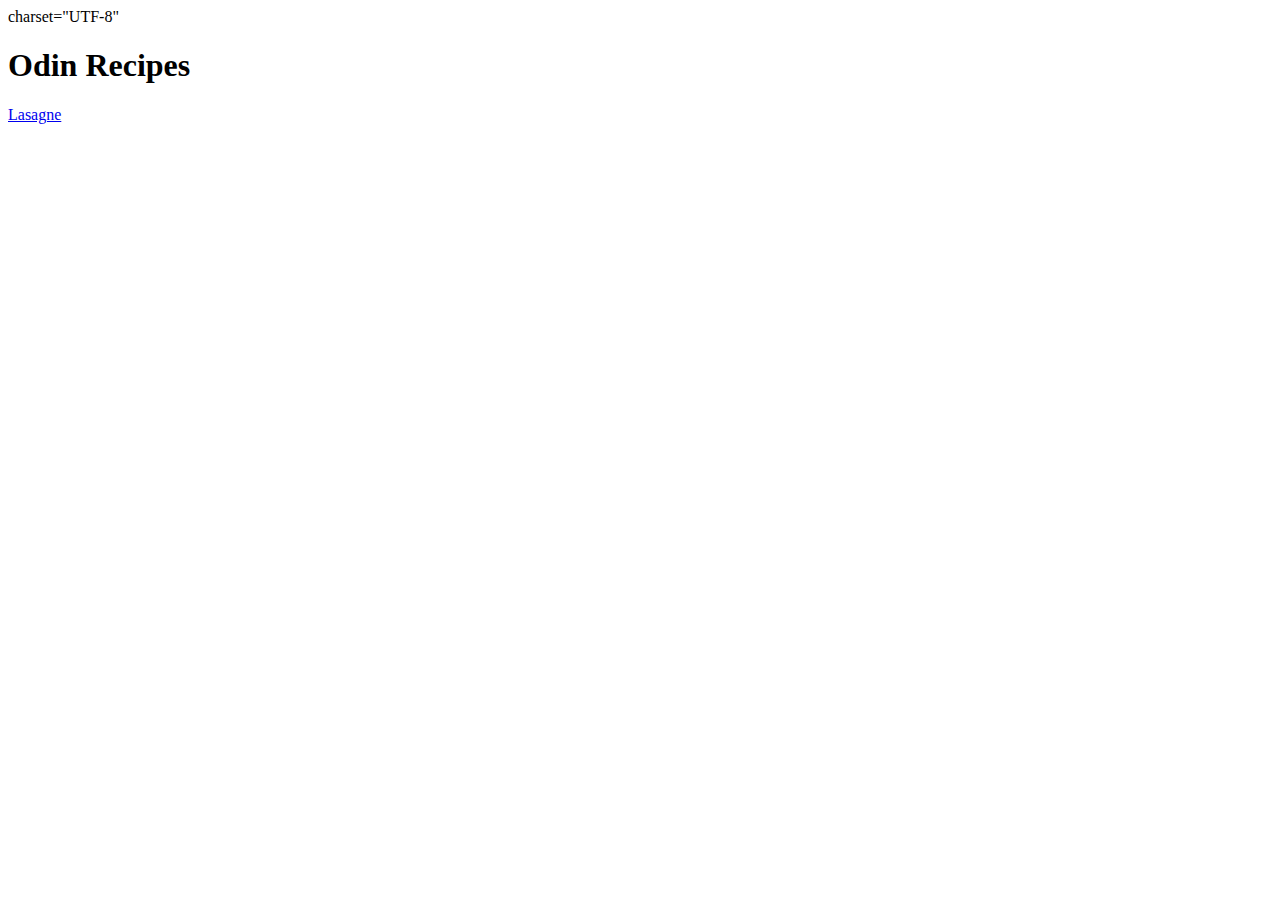
==== index.html @ 76ab7f1b "Add Lasagne recipe" ====
<!DOCTYPE html>
<html>
    <head>
        <meta> charset="UTF-8"
        <title>Odin Recipes</title>

    </head>

    <body>
        <h1>Odin Recipes</h1>

        <a href="recipes/lasagna.html">Lasagne</a>

    </body>




</html>
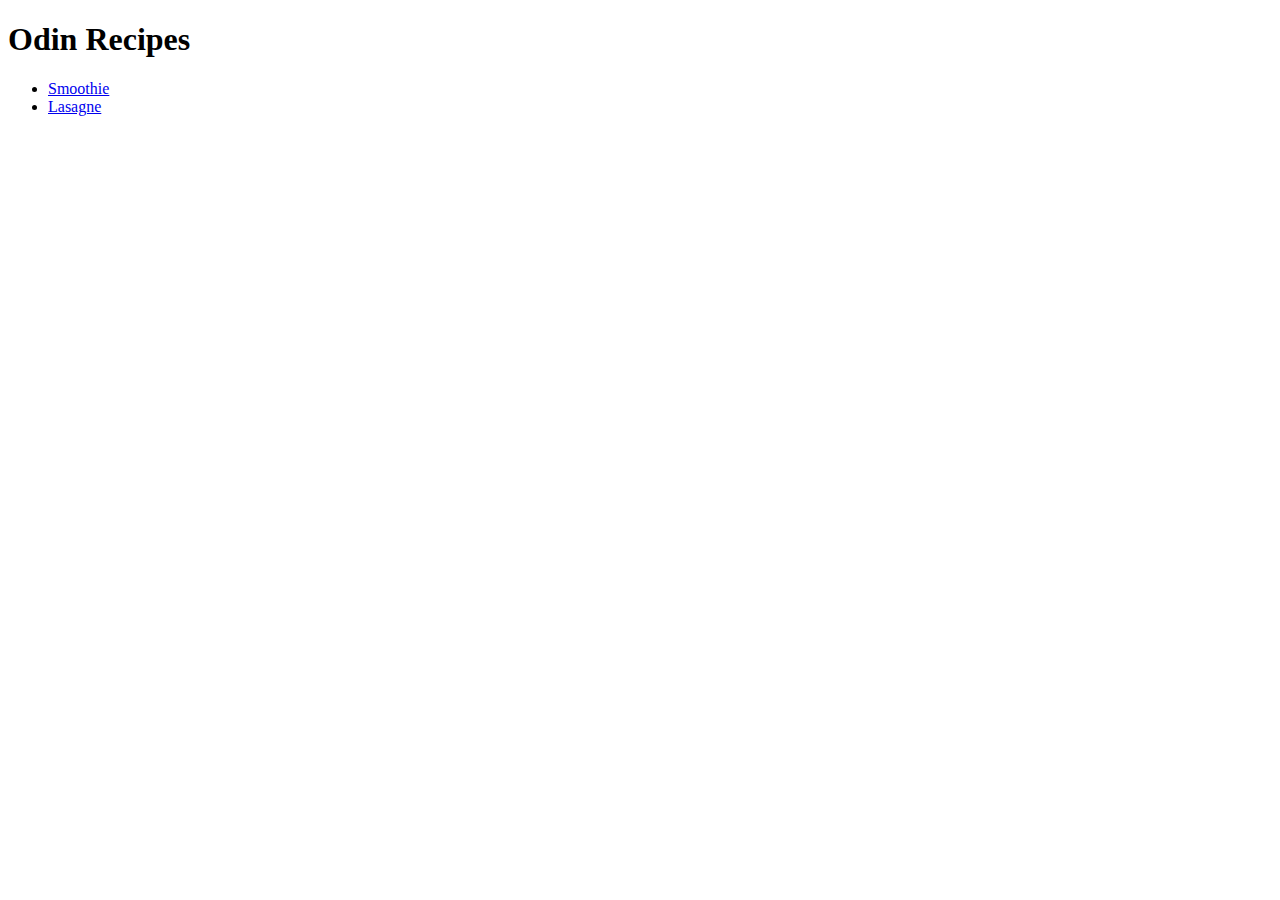
==== commit a533360c: "Lade till Smoothie, uppdaterade förstasidan" ====
--- a/index.html
+++ b/index.html
@@ -1,7 +1,7 @@
 <!DOCTYPE html>
 <html>
     <head>
-        <meta> charset="UTF-8"
+        <meta charset="UTF-8"/>
         <title>Odin Recipes</title>
 
     </head>
@@ -9,7 +9,10 @@
     <body>
         <h1>Odin Recipes</h1>
 
-        <a href="recipes/lasagna.html">Lasagne</a>
+        <ul>
+            <li><a href="recipes/smoothie.html">Smoothie</a></li>
+            <li><a href="recipes/lasagna.html">Lasagne</a></li>
+        </ul>
 
     </body>
 
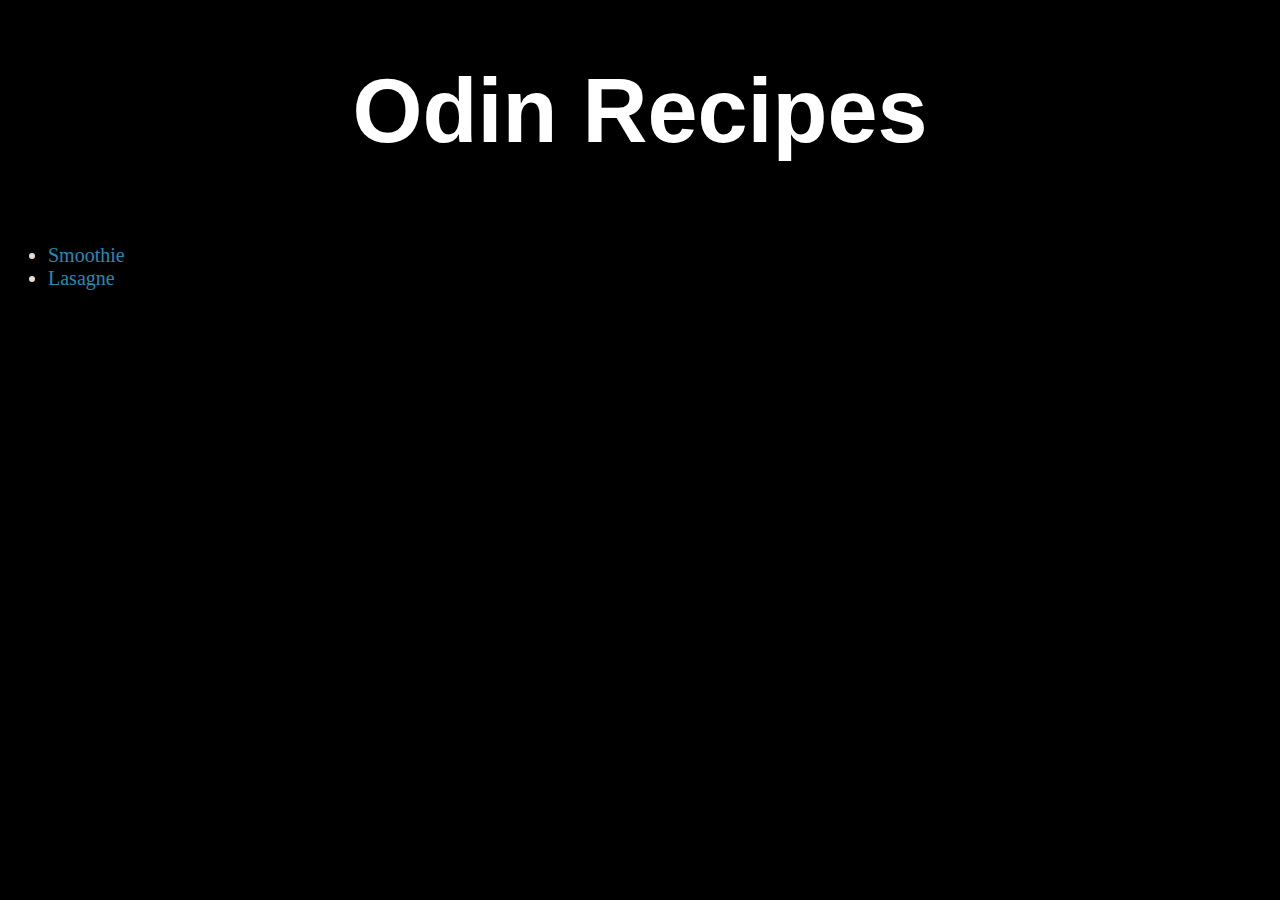
==== commit 3c399abf: "Uppdaterade för Heimir" ====
--- a/index.html
+++ b/index.html
@@ -3,7 +3,7 @@
     <head>
         <meta charset="UTF-8"/>
         <title>Odin Recipes</title>
-
+        <link rel="stylesheet" href="css/style.css">
     </head>
 
     <body>
--- a/css/style.css
+++ b/css/style.css
@@ -0,0 +1,63 @@
+  * {
+    /*border: 1px solid red;*/
+
+    /* Gör så att margin och padding räknas in i height och width: */
+    box-sizing: border-box;
+    font-size: 20px;
+}
+
+body{
+    background-color: black;
+    color: rgb(237, 220, 205);
+}
+
+#main {
+background-color: rgb(18, 18, 18);
+width: 980px;
+margin: 0 auto;
+padding: 30px;
+}
+
+p {
+    padding: 10px;
+    line-height: 1.8 ;
+}
+
+/* HEADLINES */
+
+h1, h2, h3, h4 {
+    font-family: "Maragsa", sans-serif;
+    color: rgb(255, 203, 34);
+}
+
+h1{
+color: white;
+font-size: 90px;
+text-align: center;
+padding-bottom: 20px;
+}
+
+/* IMAGES */
+
+img {
+    width: 300px;
+    height: auto;
+}
+
+/* MISC PAGE ELEMENTS */
+
+.breadcrumbs {
+    color: #8d712a;
+    text-decoration: none;
+  
+  }
+
+#breadcrumbs {
+    padding: 5px;
+    padding-left: 10px;
+}
+
+a {
+    color: #248ab6;
+    text-decoration: none;
+}